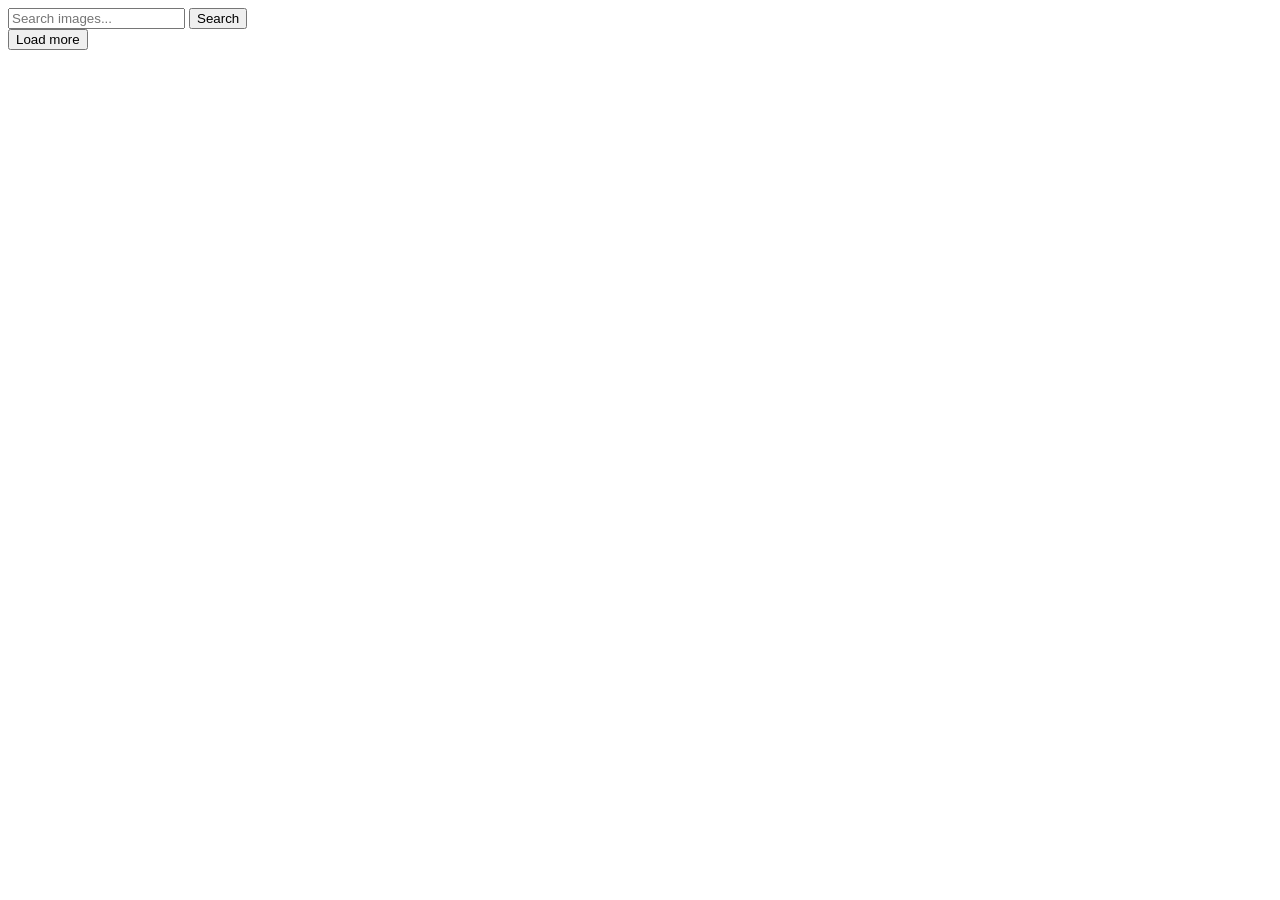
==== index.html @ 60c1ccdf "Deploying to gh-pages from @ yogurtfirst/goit-js-hw-11@74677eaf995a8710295a338190f3531d7de43e96 🚀" ====
<!DOCTYPE html><html lang="en"><head><meta charset="utf-8"><meta http-equiv="X-UA-Compatible" content="IE=edge"><meta name="viewport" content="width=device-width, initial-scale=1.0"><link rel="stylesheet" href="/goit-js-hw-11/index.8ec427fe.css"><title>Homework 10</title></head><body> <form class="search-form" id="search-form"> <input type="text" name="searchQuery" autocomplete="off" placeholder="Search images..."> <button type="submit">Search</button> </form> <div class="gallery">  </div> <button type="button" class="load-more">Load more</button> <script src="/goit-js-hw-11/index.14db6b8d.js" type="module"></script><script src="/goit-js-hw-11/index.7401b6ab.js" nomodule="" defer></script> </body></html>
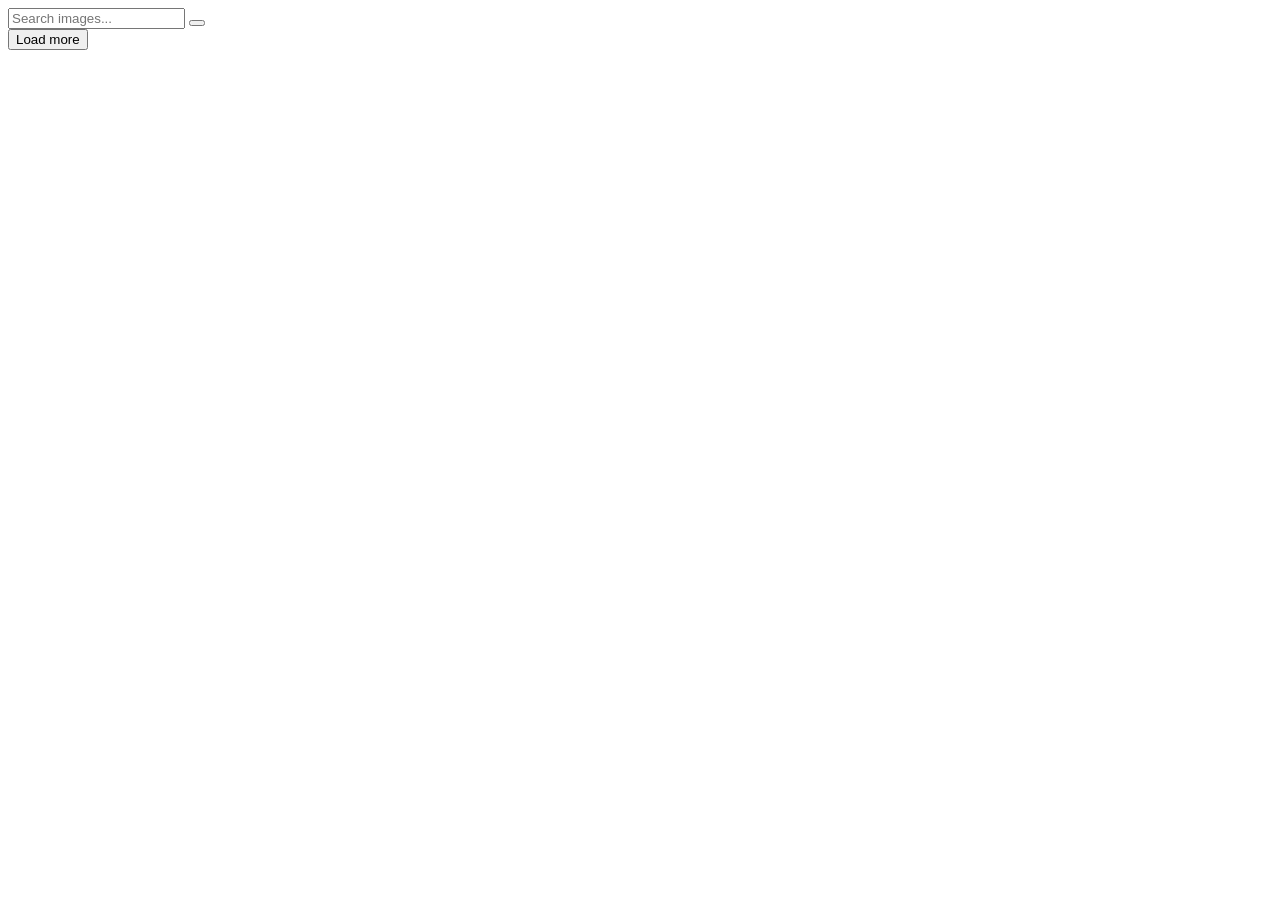
==== commit 7be27731: "Deploying to gh-pages from @ yogurtfirst/goit-js-hw-11@b661c29a66d96893391637c2e3b5ed24cb46ebfc 🚀" ====
--- a/index.html
+++ b/index.html
@@ -1 +1 @@
-<!DOCTYPE html><html lang="en"><head><meta charset="utf-8"><meta http-equiv="X-UA-Compatible" content="IE=edge"><meta name="viewport" content="width=device-width, initial-scale=1.0"><link rel="stylesheet" href="/goit-js-hw-11/index.8ec427fe.css"><title>Homework 10</title></head><body> <form class="search-form" id="search-form"> <input type="text" name="searchQuery" autocomplete="off" placeholder="Search images..."> <button type="submit">Search</button> </form> <div class="gallery">  </div> <button type="button" class="load-more">Load more</button> <script src="/goit-js-hw-11/index.14db6b8d.js" type="module"></script><script src="/goit-js-hw-11/index.7401b6ab.js" nomodule="" defer></script> </body></html>+<!DOCTYPE html><html lang="en"><head><meta charset="utf-8"><meta http-equiv="X-UA-Compatible" content="IE=edge"><meta name="viewport" content="width=device-width, initial-scale=1.0"><link rel="stylesheet" href="/goit-js-hw-11/index.3def87b7.css"><title>Homework 10</title></head><body> <form class="search-form" id="search-form"> <input type="text" name="searchQuery" autocomplete="off" placeholder="Search images..."> <button type="submit"></button> </form> <div class="gallery">  </div> <button type="button" class="load-more">Load more</button> <script src="/goit-js-hw-11/index.14db6b8d.js" type="module"></script><script src="/goit-js-hw-11/index.7401b6ab.js" nomodule="" defer></script> </body></html>
